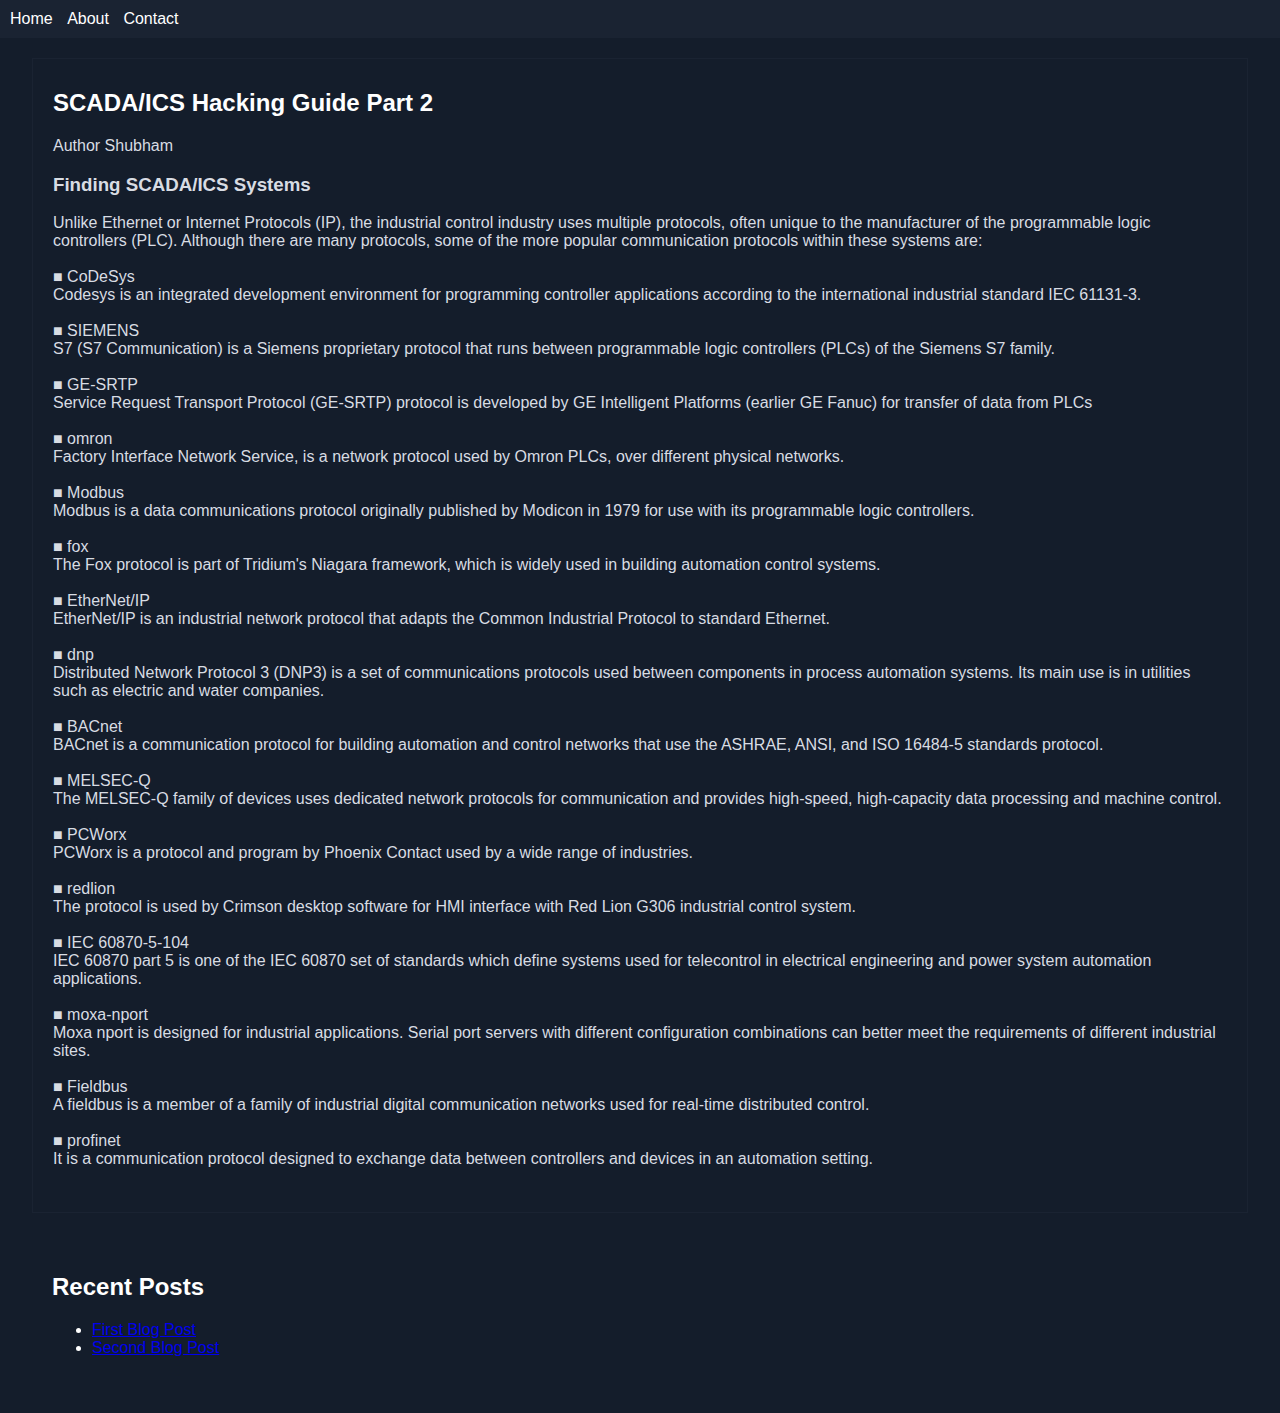
==== blog/1blog.html @ a880a340 "Add files via upload" ====
<!DOCTYPE html>
<html lang="en">
<head>
<meta charset="UTF-8">
<meta name="viewport" content="width=device-width, initial-scale=1.0">
<style>
  ::selection {
      color: #9FEF00;
  }
</style>

<title>Simple Blog Page</title>
<style>
body {
 font-family: Arial, sans-serif;
 margin: 0;
 padding: 0;
 background-color: #141d2b;
}
header {
 background-color: #141d2b;
 color: #000000;
 text-align: center;
 padding: 20px;
}
nav {
 background-color: #1a2332;
 padding: 10px;
}
nav a {
 color: #fff;
 text-decoration: none;
 margin-right: 10px;
 display: inline-block;
}
.container {
 display: flex;
 justify-content: space-between;
 max-width: 95%;
 margin: 0 auto;
 padding: 20px;
}
article {
 margin-bottom: 20px;
 padding: 10px 20px;
 border: 1px solid #1a2332;
 background-color: #141d2b;
 color: #d8dce3;
 /* text-align: center; */

}
aside {
 flex: 1;
 background-color: #141d2b;
 padding: 20px;
 color: #fff;
}
footer {
 position: fixed;
 bottom: 0;
 width: 100%;
 background-color: #1a2332;
 color: #fff;
 text-align: center;
 padding: 10px;
}
  h2 {
    color: #ffffff;
  }
</style>
</head>
<body>

<nav>
 <a href="file:///home/parrot/Documents/website/copy/index.html#home">Home</a>
 <a href="#">About</a>
 <a href="#">Contact</a>
</nav>
<div class="container">
 <main>
    <article>
      <h2>SCADA/ICS Hacking Guide Part 2</h2>
      <p class="post-meta">Author Shubham</p>
      <h3>Finding SCADA/ICS Systems</h3>
      <p>Unlike Ethernet or Internet Protocols (IP), the industrial control industry uses multiple protocols, often unique to the manufacturer of the programmable logic controllers (PLC). Although there are many protocols, some of the more popular communication protocols within these systems are:<br><br>
        ■ CoDeSys<br>
        Codesys is an integrated development environment for programming controller applications according to the international industrial standard IEC 61131-3.<br><br>
        
        ■ SIEMENS<br>
        S7 (S7 Communication) is a Siemens proprietary protocol that runs between programmable logic controllers (PLCs) of the Siemens S7 family.<br><br>

        ■ GE-SRTP<br>
        Service Request Transport Protocol (GE-SRTP) protocol is developed by GE Intelligent Platforms (earlier GE Fanuc) for transfer of data from PLCs<br><br>

        ■ omron<br>
        Factory Interface Network Service, is a network protocol used by Omron PLCs, over different physical networks.<br><br>

        ■ Modbus<br>
        Modbus is a data communications protocol originally published by Modicon in 1979 for use with its programmable logic controllers.<br><br>

        ■ fox<br>
        The Fox protocol is part of Tridium's Niagara framework, which is widely used in building automation control systems.<br><br>

        ■ EtherNet/IP<br>
        EtherNet/IP is an industrial network protocol that adapts the Common Industrial Protocol to standard Ethernet.<br><br>

        ■ dnp<br>
        Distributed Network Protocol 3 (DNP3) is a set of communications protocols used between components in process automation systems. Its main use is in utilities such as electric and water companies.<br><br>

        ■ BACnet<br>
        BACnet is a communication protocol for building automation and control networks that use the ASHRAE, ANSI, and ISO 16484-5 standards protocol.<br><br>

        ■ MELSEC-Q<br>
        The MELSEC-Q family of devices uses dedicated network protocols for communication and provides high-speed, high-capacity data processing and machine control.<br><br>

        ■ PCWorx<br>
        PCWorx is a protocol and program by Phoenix Contact used by a wide range of industries.<br><br>

        ■ redlion<br>
        The protocol is used by Crimson desktop software for HMI interface with Red Lion G306 industrial control system.<br><br>

        ■ IEC 60870-5-104<br>
        IEC 60870 part 5 is one of the IEC 60870 set of standards which define systems used for telecontrol in electrical engineering and power system automation applications.<br><br>

        ■ moxa-nport<br>
        Moxa nport is designed for industrial applications. Serial port servers with different configuration combinations can better meet the requirements of different industrial sites.<br><br>

        ■ Fieldbus<br>
        A fieldbus is a member of a family of industrial digital communication networks used for real-time distributed control.<br><br>

        ■ profinet<br>
        It is a communication protocol designed to exchange data between controllers and devices in an automation setting.<br><br>



      </p>
    </article>
    <aside>
      <h2>Recent Posts</h2>
      <ul>
        <li><a href="#">First Blog Post</a></li>
        <li><a href="#">Second Blog Post</a></li>
      </ul>
    </aside>
 </main>
</div>
<!-- <footer>
 <p>©All rights reserved.</p>
</footer> -->
</body>
</html>
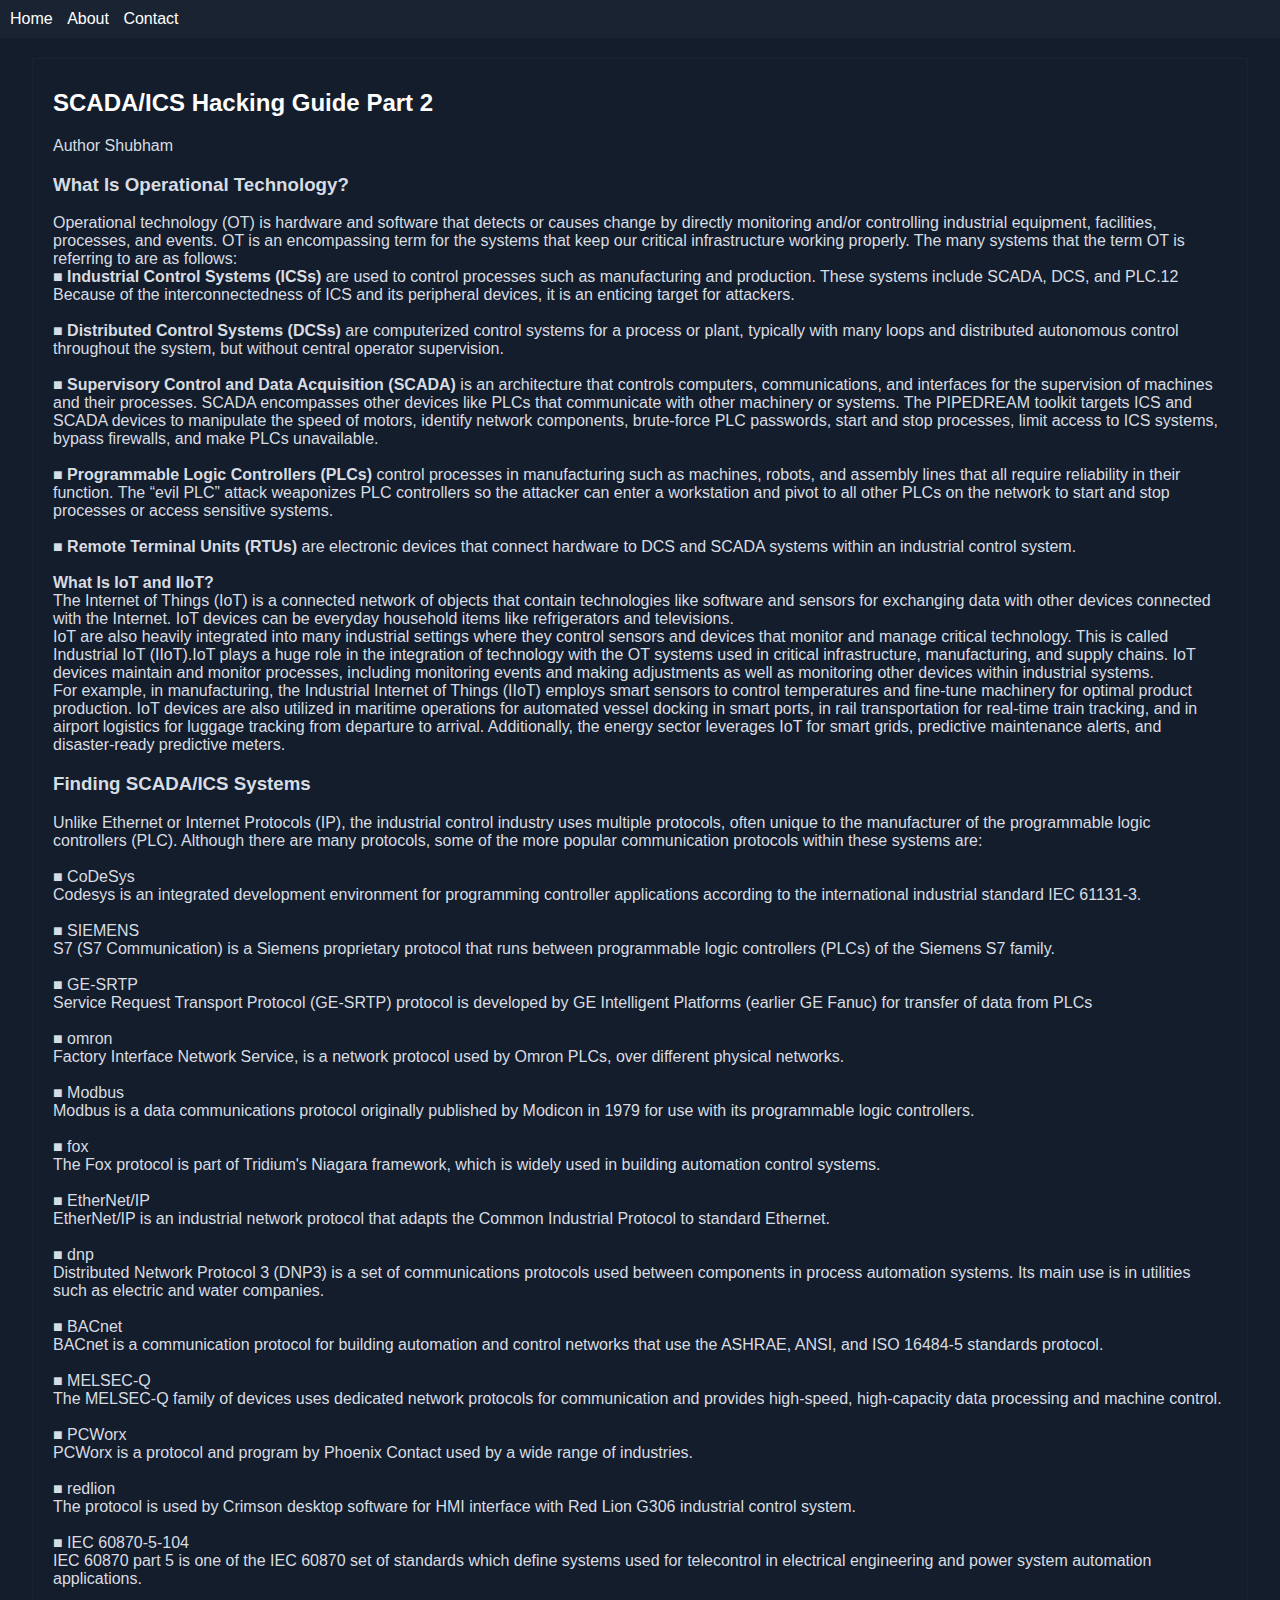
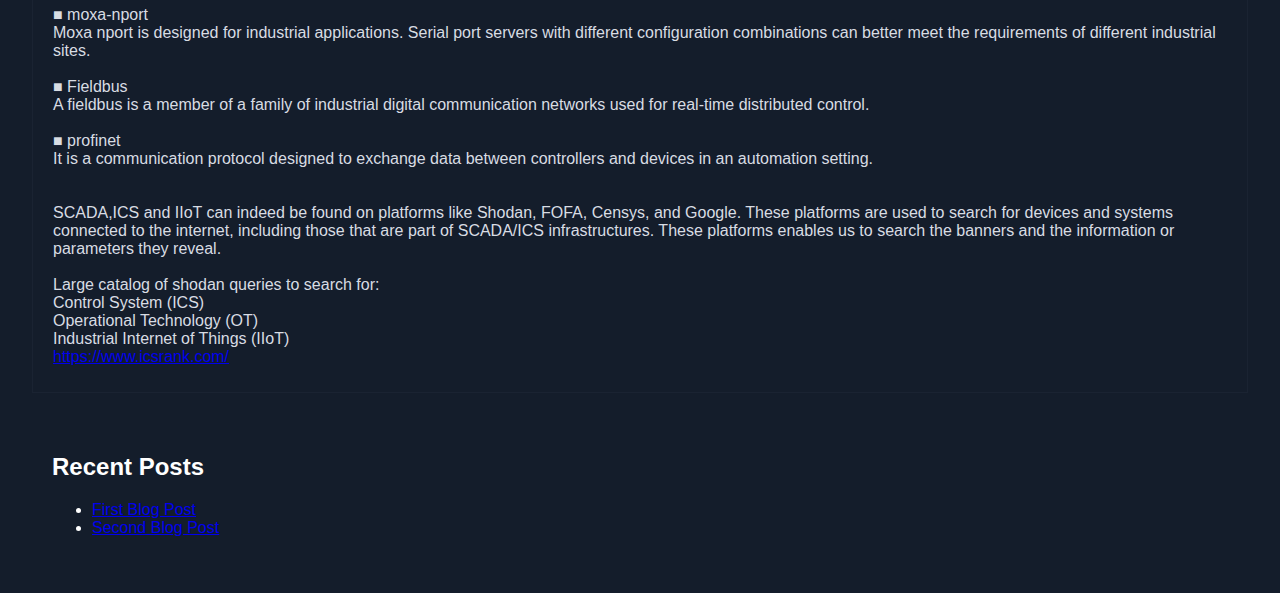
==== commit bec1d5eb: "Update 1blog.html" ====
--- a/blog/1blog.html
+++ b/blog/1blog.html
@@ -81,6 +81,23 @@
     <article>
       <h2>SCADA/ICS Hacking Guide Part 2</h2>
       <p class="post-meta">Author Shubham</p>
+      <h3>What Is Operational Technology?</h3>
+      <p>Operational technology (OT) is hardware and software that detects or causes change by directly monitoring and/or controlling industrial equipment, facilities, processes, and events. OT is an encompassing term for the systems that keep our critical infrastructure working properly. The many systems that the term OT is referring to are as follows:<br>
+        ■ <b>Industrial Control Systems (ICSs)</b> are used to control processes such as manufacturing and production. These systems include SCADA, DCS, and PLC.12 Because of the interconnectedness of ICS and its peripheral devices, it is an enticing target for attackers.<br><br>
+        ■ <b>Distributed Control Systems (DCSs)</b> are computerized control systems for a process or plant, typically with many loops and distributed autonomous control throughout the system, but without central operator supervision.<br><br>
+        ■ <b>Supervisory Control and Data Acquisition (SCADA)</b> is an architecture that controls computers, communications, and interfaces for the supervision of machines and their processes. SCADA encompasses other devices like PLCs that communicate with other machinery or systems. The PIPEDREAM toolkit targets ICS and SCADA devices to manipulate the speed of motors, identify network components, brute-force PLC passwords, start and stop processes, limit access to ICS systems, bypass firewalls, and make PLCs unavailable.<br><br>
+        ■ <b>Programmable Logic Controllers (PLCs)</b> control processes in manufacturing such as machines, robots, and assembly lines that all require reliability in their function. The “evil PLC” attack weaponizes PLC controllers so the attacker can enter a workstation and pivot to all other PLCs on the network to start and stop processes or access sensitive systems.<br><br>
+        ■ <b>Remote Terminal Units (RTUs)</b> are electronic devices that connect hardware to DCS and SCADA systems within an industrial control system.<br><br>
+      
+      <b>What Is IoT and IIoT?</b><br>
+      The Internet of Things (IoT) is a connected network of objects that contain technologies like software and sensors for exchanging data with other devices connected with the Internet. IoT devices can be everyday household items like refrigerators and televisions.<br>
+      IoT are also heavily integrated into many industrial settings where they control sensors and devices that monitor and manage critical technology. This is called Industrial IoT (IIoT).IoT plays a huge role in the integration of technology with the OT systems used in critical infrastructure, manufacturing, and supply chains. IoT devices maintain and monitor processes, including monitoring events and making adjustments as well as monitoring other devices within industrial systems.<br>
+      For example, in manufacturing, the Industrial Internet of Things (IIoT) employs smart sensors to control temperatures and fine-tune machinery for optimal product production. IoT devices are also utilized in maritime operations for automated vessel docking in smart ports, in rail transportation for real-time train tracking, and in airport logistics for luggage tracking from departure to arrival. Additionally, the energy sector leverages IoT for smart grids, predictive maintenance alerts, and disaster-ready predictive meters.<br>
+
+       
+      </p>
+
+      
       <h3>Finding SCADA/ICS Systems</h3>
       <p>Unlike Ethernet or Internet Protocols (IP), the industrial control industry uses multiple protocols, often unique to the manufacturer of the programmable logic controllers (PLC). Although there are many protocols, some of the more popular communication protocols within these systems are:<br><br>
         ■ CoDeSys<br>
@@ -129,7 +146,15 @@
         A fieldbus is a member of a family of industrial digital communication networks used for real-time distributed control.<br><br>
 
         ■ profinet<br>
-        It is a communication protocol designed to exchange data between controllers and devices in an automation setting.<br><br>
+        It is a communication protocol designed to exchange data between controllers and devices in an automation setting.<br><br><br>
+
+        SCADA,ICS and IIoT can indeed be found on platforms like Shodan, FOFA, Censys, and Google. These platforms are used to search for devices and systems connected to the internet, including those that are part of SCADA/ICS infrastructures. These platforms enables us to search the banners and the information or parameters they reveal.<br><br>
+        Large catalog of shodan queries to search for:<br>
+        Control System (ICS)<br>
+        Operational Technology (OT)<br>
+        Industrial Internet of Things (IIoT)<br>
+        <a href="https://www.icsrank.com/">https://www.icsrank.com/</a>
+
 
 
 
